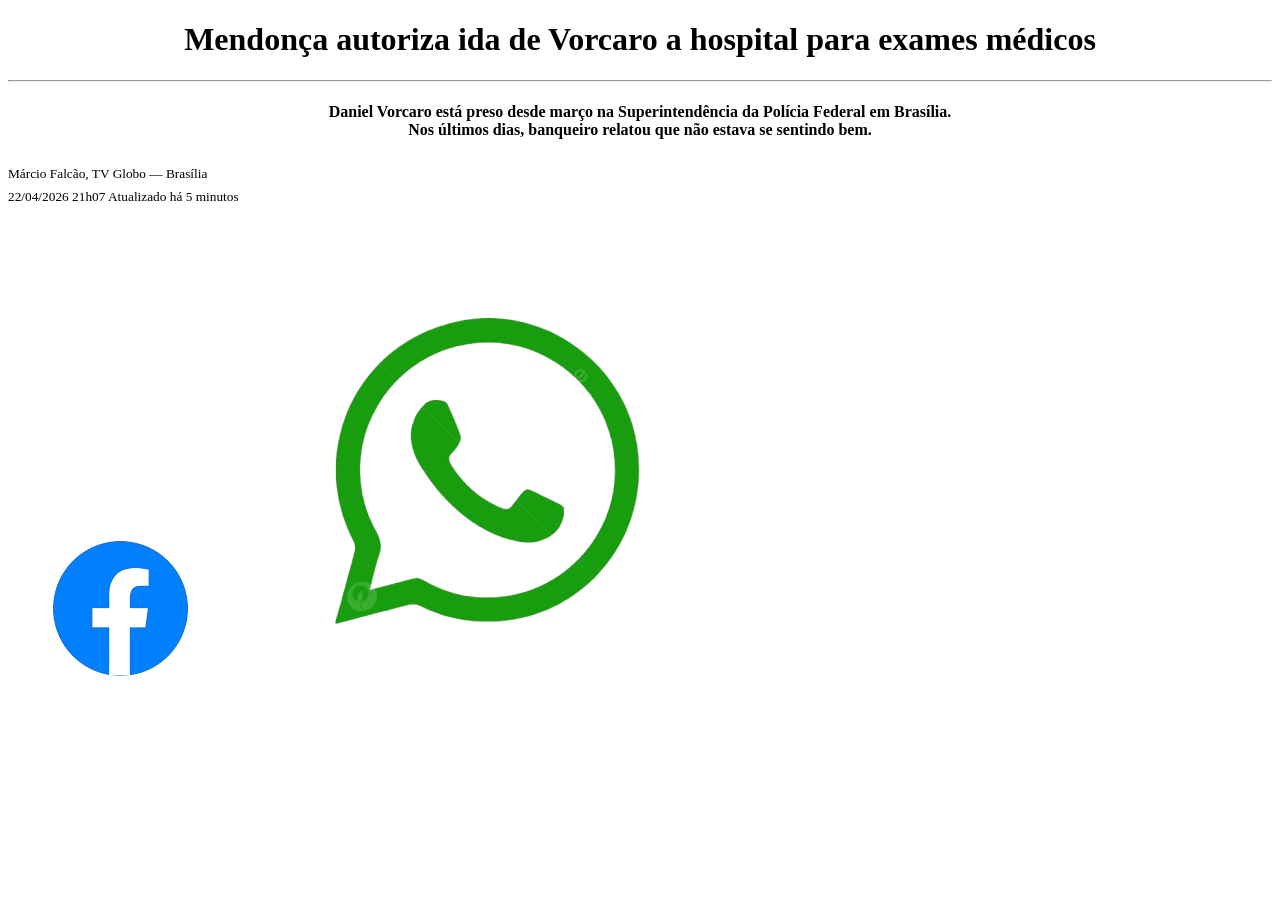
==== Desenvolvimento-de-Sistemas/exploracao_completa.html @ 2645c746 "Exercicios_aula02" ====
<!DOCTYPE html>
<html lang="en">
<head>
    <meta charset="UTF-8">
    <meta name="viewport" content="width=device-width, initial-scale=1.0">
    <title>Document</title>
</head>
<body>
    <header>
        <center><h1><b>Mendonça autoriza ida de Vorcaro a hospital para exames médicos</b></h1></center>
        <hr/>
        <center><h4>Daniel Vorcaro está preso desde março na Superintendência da Polícia Federal em Brasília.
        <br/> Nos últimos dias, banqueiro relatou que não estava se sentindo bem.</h4></center>
    </header>
    <section>
        <p><sub>Márcio Falcão, TV Globo — Brasília <br/>
        22/04/2026 21h07  Atualizado há 5 minutos</sub> </p>
        <a href="https://www.facebook.com/dialog/share?href=https%3A%2F%2Fg1.globo.com%2Fpolitica%2Fnoticia%2F2026%2F04%2F22%2Fmedonca-libera-a-ida-de-vorcaro-para-fazer-exames-no-hospital.ghtml%3Futm_source%3Dfacebook%26utm_medium%3Dshare-bar-desktop%26utm_campaign%3Dmaterias&app_id=289255557788943"><img src="imagens/facebook.png" alt=""></a>
        <a href="https://api.whatsapp.com/send?text=https%3A%2F%2Fg1.globo.com%2Fpolitica%2Fnoticia%2F2026%2F04%2F22%2Fmedonca-libera-a-ida-de-vorcaro-para-fazer-exames-no-hospital.ghtml%3Futm_source%3Dwhatsapp%26utm_medium%3Dshare-bar-desktop%26utm_campaign%3Dmaterias" ><img src="imagens/whats.png" alt=""></a>
    </section>
    
</body>
</html>
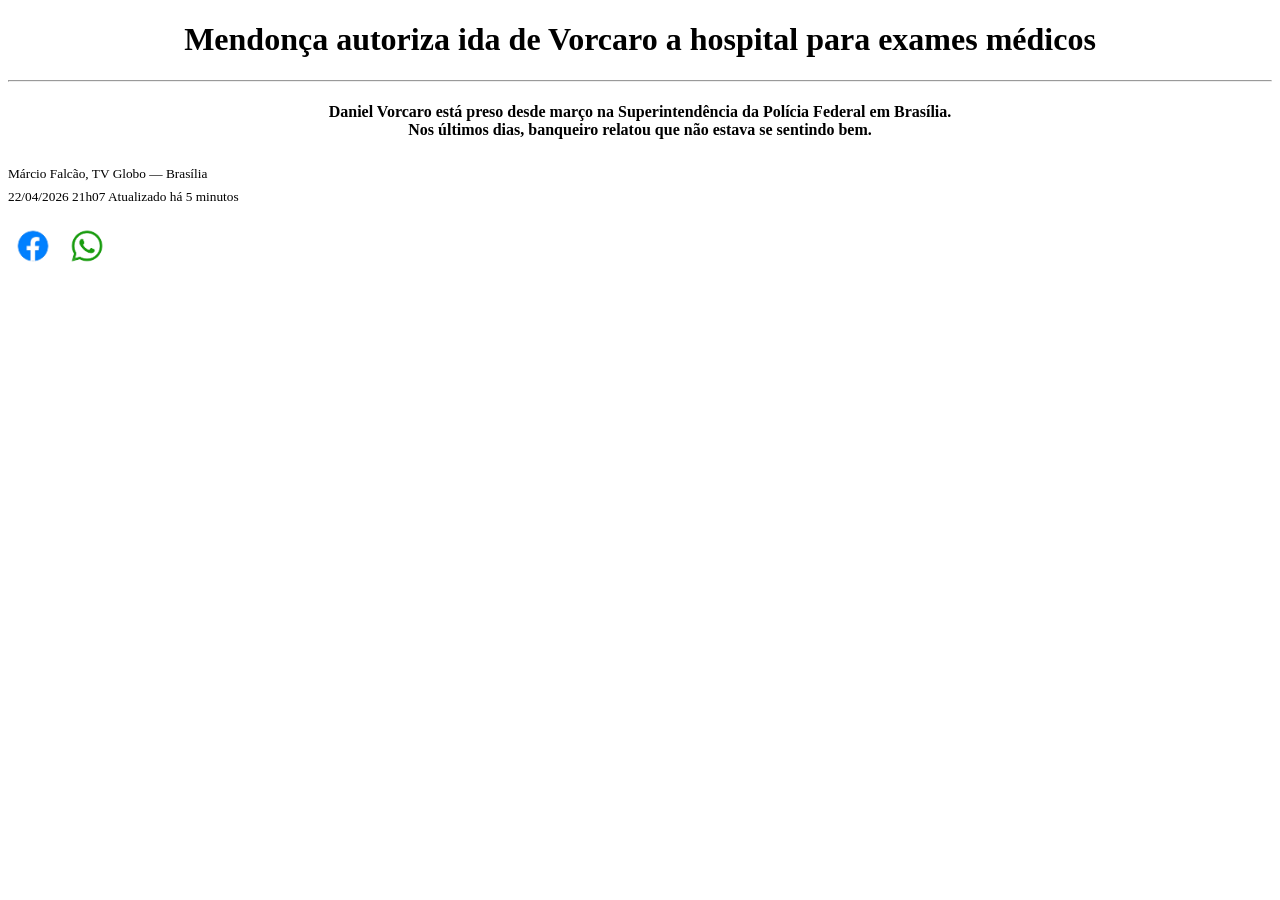
==== commit 91c9fdcd: "Exercicios_aula3" ====
--- a/Desenvolvimento-de-Sistemas/exploracao_completa.html
+++ b/Desenvolvimento-de-Sistemas/exploracao_completa.html
@@ -15,8 +15,9 @@
     <section>
         <p><sub>Márcio Falcão, TV Globo — Brasília <br/>
         22/04/2026 21h07  Atualizado há 5 minutos</sub> </p>
-        <a href="https://www.facebook.com/dialog/share?href=https%3A%2F%2Fg1.globo.com%2Fpolitica%2Fnoticia%2F2026%2F04%2F22%2Fmedonca-libera-a-ida-de-vorcaro-para-fazer-exames-no-hospital.ghtml%3Futm_source%3Dfacebook%26utm_medium%3Dshare-bar-desktop%26utm_campaign%3Dmaterias&app_id=289255557788943"><img src="imagens/facebook.png" alt=""></a>
-        <a href="https://api.whatsapp.com/send?text=https%3A%2F%2Fg1.globo.com%2Fpolitica%2Fnoticia%2F2026%2F04%2F22%2Fmedonca-libera-a-ida-de-vorcaro-para-fazer-exames-no-hospital.ghtml%3Futm_source%3Dwhatsapp%26utm_medium%3Dshare-bar-desktop%26utm_campaign%3Dmaterias" ><img src="imagens/whats.png" alt=""></a>
+        <a href="https://www.facebook.com/dialog/share?href=https%3A%2F%2Fg1.globo.com%2Fpolitica%2Fnoticia%2F2026%2F04%2F22%2Fmedonca-libera-a-ida-de-vorcaro-para-fazer-exames-no-hospital.ghtml%3Futm_source%3Dfacebook%26utm_medium%3Dshare-bar-desktop%26utm_campaign%3Dmaterias&app_id=289255557788943"  ><img src="imagens/facebook.png"  width="50px" height="50px" alt=""></a>
+        <a href="https://api.whatsapp.com/send?text=https%3A%2F%2Fg1.globo.com%2Fpolitica%2Fnoticia%2F2026%2F04%2F22%2Fmedonca-libera-a-ida-de-vorcaro-para-fazer-exames-no-hospital.ghtml%3Futm_source%3Dwhatsapp%26utm_medium%3Dshare-bar-desktop%26utm_campaign%3Dmaterias" ><img src="imagens/whats.png"   width="50px" height="50px"  alt=""></a>
+         <source src="imagens/videoplayback.mp4" type="video">
     </section>
     
 </body>
